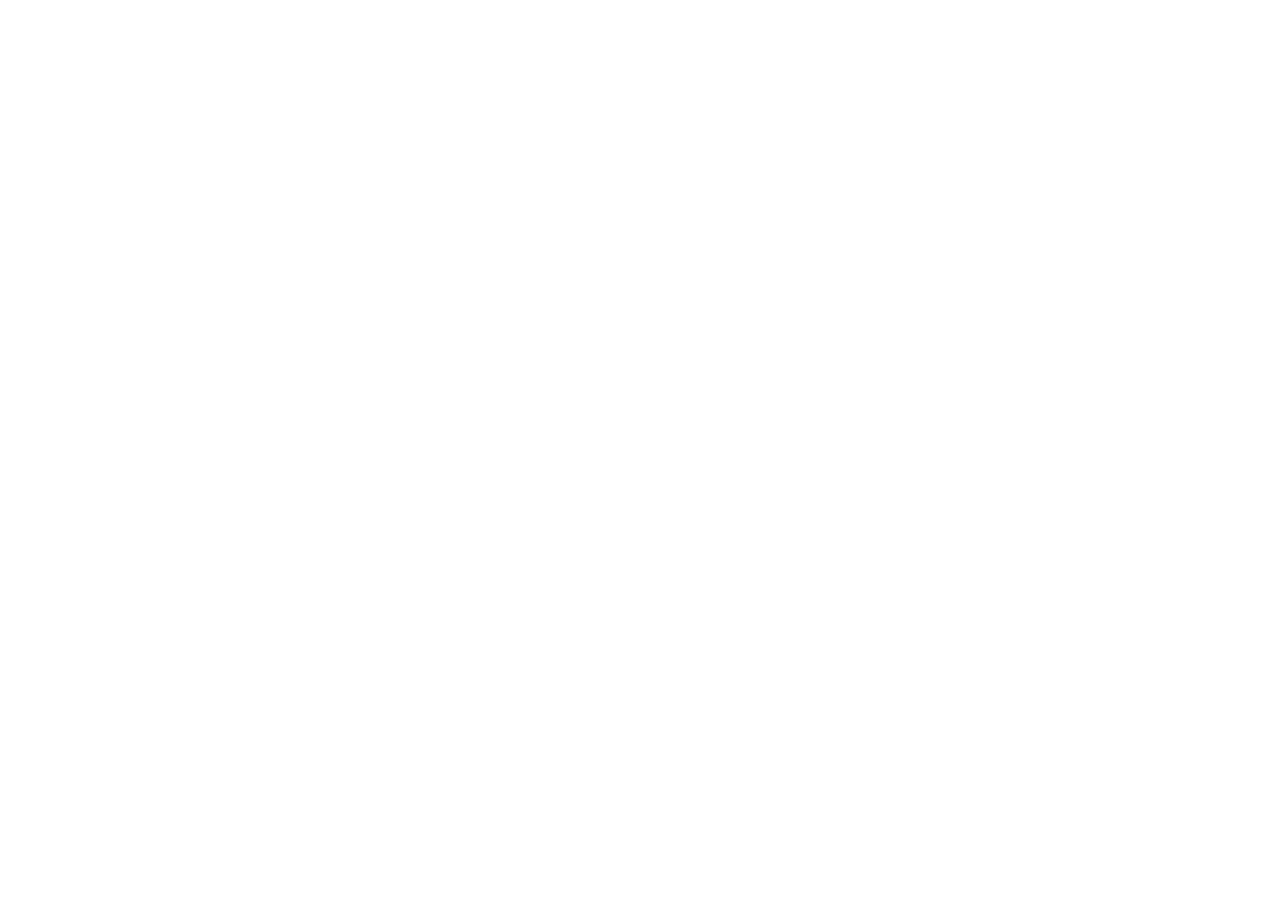
==== index.html @ 7d2d6097 "perc 1" ====
<!DOCTYPE html>
<html lang="en">
<head>
    <meta charset="UTF-8">
    <meta http-equiv="X-UA-Compatible" content="IE=edge">
    <meta name="viewport" content="width=device-width, initial-scale=1.0">
    <title>Document</title>
</head>
<body>
    
</body>
</html>
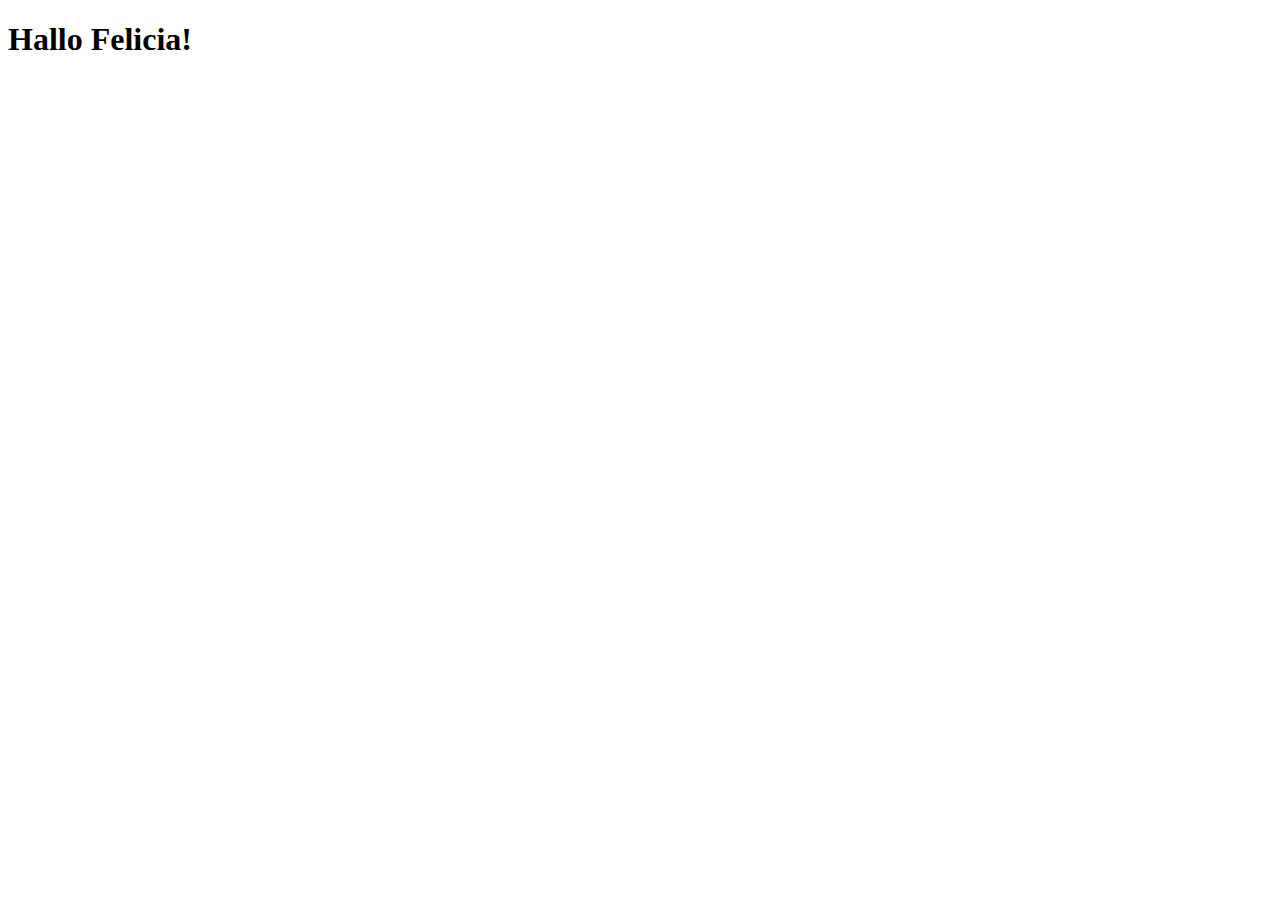
==== commit 74fd9df8: "perc 2" ====
--- a/index.html
+++ b/index.html
@@ -7,6 +7,6 @@
     <title>Document</title>
 </head>
 <body>
-    
+    <h1>Hallo Felicia!</h1>
 </body>
 </html>